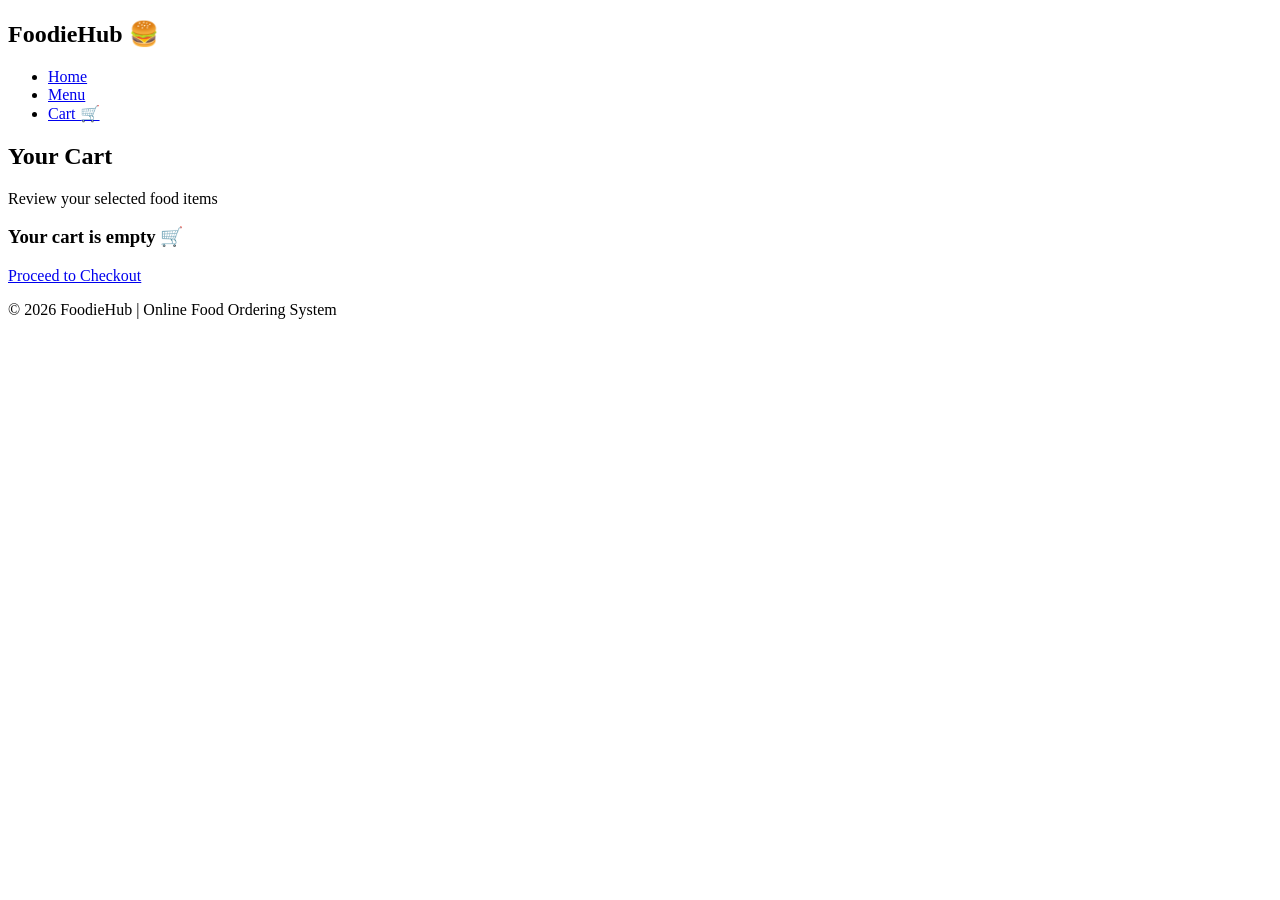
==== cart.html @ c8cdd4d4 "Add FoodieHub project files" ====
<!DOCTYPE html>
<html lang="en">
<head>
    <meta charset="UTF-8">
    <meta name="viewport" content="width=device-width, initial-scale=1.0">
    <title>FoodieHub - Cart</title>
    <link rel="stylesheet" href="css/style.css">
</head>

<body>

<header>
    <nav class="navbar">
        <h1 class="logo">FoodieHub 🍔</h1>

        <ul class="nav-links">
            <li><a href="index.html">Home</a></li>
            <li><a href="menu.html">Menu</a></li>
            <li><a href="cart.html">Cart 🛒</a></li>
        </ul>
    </nav>
</header>

<main>

    <section class="menu-section">
        <h2>Your Cart</h2>
        <p>Review your selected food items</p>

        <div id="cart-container"></div>

        <h3 id="total"></h3>

        <a href="checkout.html" class="btn">Proceed to Checkout</a>
    </section>

</main>

<footer>
    <p>© 2026 FoodieHub | Online Food Ordering System</p>
</footer>

<script>
    let cart = JSON.parse(localStorage.getItem("foodieCart")) || [];

    let container = document.getElementById("cart-container");
    let totalElement = document.getElementById("total");

    if (cart.length === 0) {

        container.innerHTML = "<h3>Your cart is empty 🛒</h3>";
        totalElement.innerHTML = "";

    } else {

        let total = 0;

        cart.forEach((item) => {

            let itemTotal = item.price * item.quantity;
            total += itemTotal;

            container.innerHTML += `
                <div class="food-card">
                    <h3>${item.name}</h3>
                    <p>Price: ₹${item.price}</p>
                    <p>Quantity: ${item.quantity}</p>
                    <p>Subtotal: ₹${itemTotal}</p>
                </div>
            `;

        });

        totalElement.innerHTML = "Total: ₹" + total;
    }
</script>

</body>
</html>
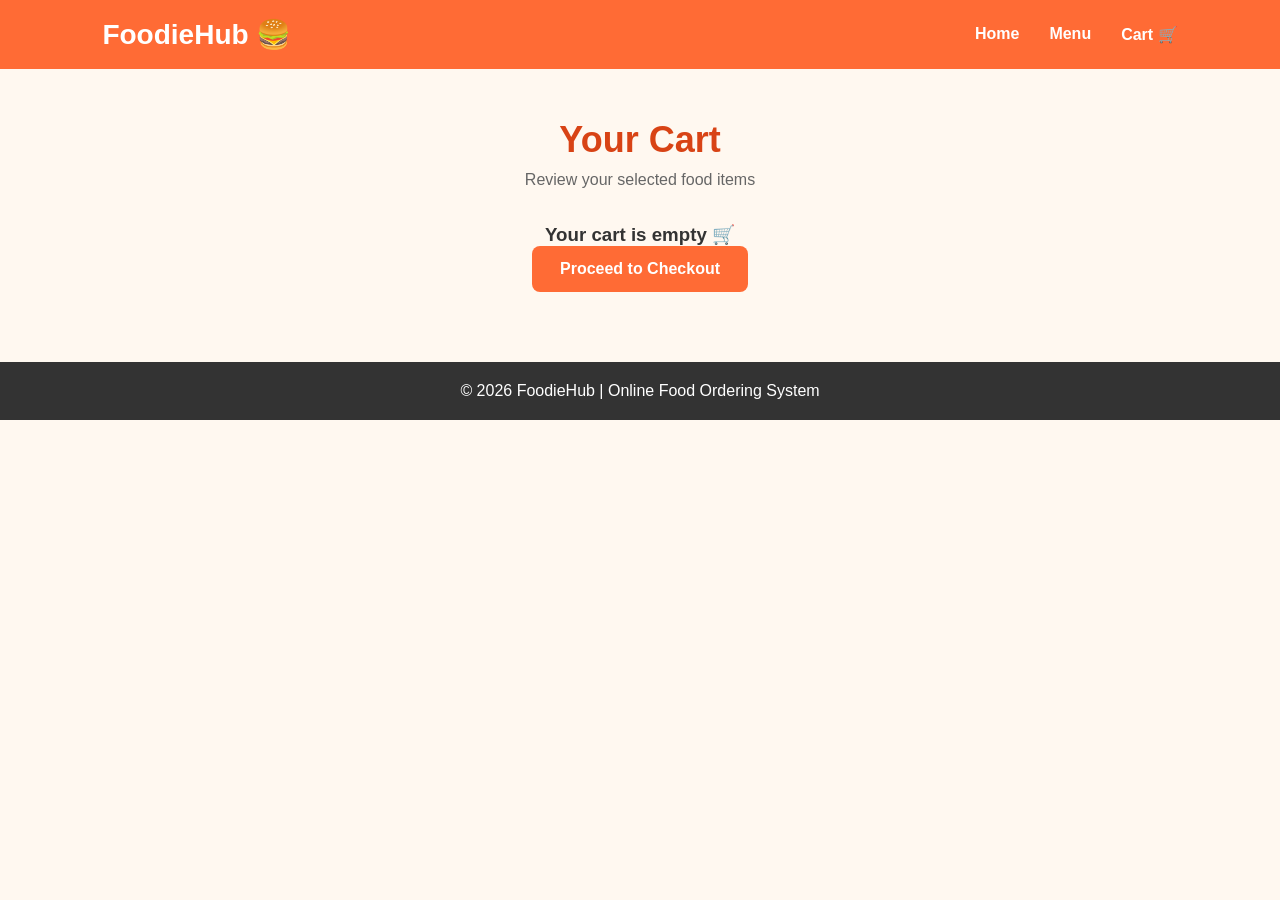
==== commit 6b346d78: "Update cart.html" ====
--- a/cart.html
+++ b/cart.html
@@ -4,7 +4,7 @@
     <meta charset="UTF-8">
     <meta name="viewport" content="width=device-width, initial-scale=1.0">
     <title>FoodieHub - Cart</title>
-    <link rel="stylesheet" href="css/style.css">
+    <link rel="stylesheet" href="style.css">
 </head>
 
 <body>
@@ -76,4 +76,4 @@
 </script>
 
 </body>
-</html>+</html>
--- a/style.css
+++ b/style.css
@@ -0,0 +1,192 @@
+* {
+    margin: 0;
+    padding: 0;
+    box-sizing: border-box;
+}
+
+body {
+    font-family: Arial, sans-serif;
+    background: #fff8f0;
+    color: #333;
+}
+
+/* Navigation Bar */
+.navbar {
+    background: #ff6b35;
+    color: white;
+    padding: 18px 8%;
+    display: flex;
+    justify-content: space-between;
+    align-items: center;
+}
+
+.logo {
+    font-size: 28px;
+}
+
+.nav-links {
+    list-style: none;
+    display: flex;
+    gap: 30px;
+}
+
+.nav-links a {
+    color: white;
+    text-decoration: none;
+    font-weight: bold;
+}
+
+.nav-links a:hover {
+    text-decoration: underline;
+}
+
+/* Hero Section */
+.hero {
+    min-height: 430px;
+    display: flex;
+    justify-content: center;
+    align-items: center;
+    text-align: center;
+    background: #ffe0cc;
+    padding: 40px 20px;
+}
+
+.hero-content h2 {
+    font-size: 42px;
+    color: #d84315;
+    margin-bottom: 20px;
+}
+
+.hero-content p {
+    font-size: 18px;
+    margin-bottom: 30px;
+}
+
+.btn {
+    display: inline-block;
+    background: #ff6b35;
+    color: white;
+    padding: 14px 28px;
+    border-radius: 8px;
+    text-decoration: none;
+    font-weight: bold;
+}
+
+.btn:hover {
+    background: #d84315;
+}
+
+/* Categories */
+.categories {
+    padding: 50px 8%;
+    text-align: center;
+}
+
+.categories h2 {
+    font-size: 30px;
+    margin-bottom: 30px;
+    color: #d84315;
+}
+
+.category-container {
+    display: flex;
+    justify-content: center;
+    gap: 20px;
+    flex-wrap: wrap;
+}
+
+.category-card {
+    background: white;
+    width: 210px;
+    padding: 25px 15px;
+    border-radius: 12px;
+    box-shadow: 0 3px 10px rgba(0, 0, 0, 0.15);
+}
+
+.category-card h3 {
+    font-size: 21px;
+    margin-bottom: 10px;
+}
+
+.category-card p {
+    color: #666;
+}
+
+/* Footer */
+footer {
+    background: #333;
+    color: white;
+    text-align: center;
+    padding: 20px;
+    margin-top: 20px;
+}
+
+
+/* Menu Page */
+.menu-section {
+    padding: 50px 8%;
+    text-align: center;
+}
+
+.menu-section h2 {
+    font-size: 36px;
+    color: #d84315;
+    margin-bottom: 10px;
+}
+
+.menu-section > p {
+    color: #666;
+    margin-bottom: 35px;
+}
+
+.food-container {
+    display: flex;
+    justify-content: center;
+    gap: 25px;
+    flex-wrap: wrap;
+}
+
+.food-card {
+    background: white;
+    width: 250px;
+    padding: 25px 20px;
+    border-radius: 12px;
+    box-shadow: 0 3px 12px rgba(0, 0, 0, 0.15);
+}
+
+.food-icon {
+    font-size: 60px;
+    margin-bottom: 15px;
+}
+
+.food-card h3 {
+    font-size: 21px;
+    margin-bottom: 10px;
+}
+
+.food-card p {
+    color: #666;
+    min-height: 45px;
+    margin-bottom: 15px;
+}
+
+.food-card h4 {
+    font-size: 22px;
+    color: #d84315;
+    margin-bottom: 15px;
+}
+
+.food-card button {
+    border: none;
+    background: #ff6b35;
+    color: white;
+    padding: 11px 20px;
+    border-radius: 7px;
+    cursor: pointer;
+    font-weight: bold;
+    font-size: 14px;
+}
+
+.food-card button:hover {
+    background: #d84315;
+}
